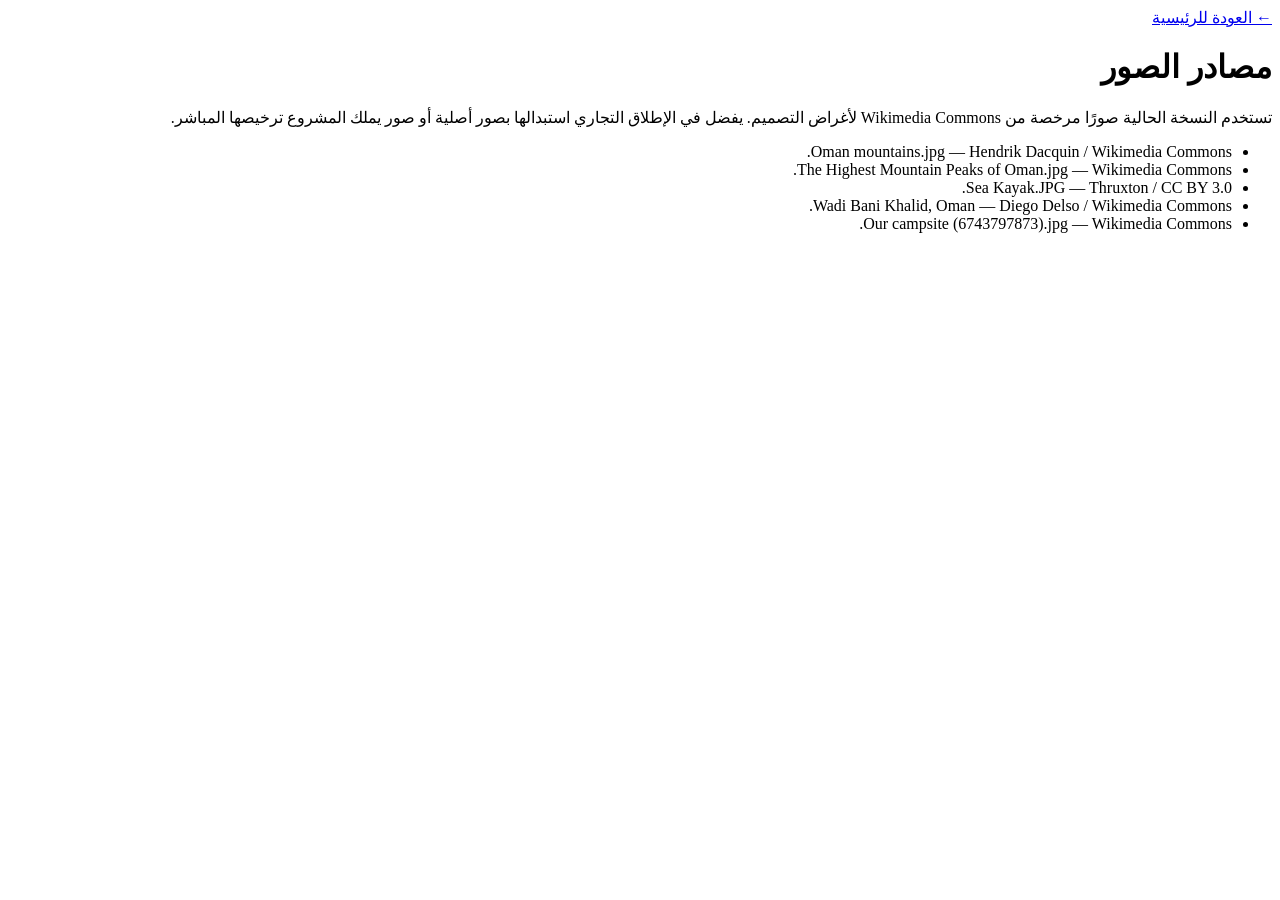
==== credits.html @ a832af6c "Add image credits" ====
<!doctype html><html lang="ar" dir="rtl"><head><meta charset="utf-8"><meta name="viewport" content="width=device-width,initial-scale=1"><title>مصادر الصور | درب بلس</title><link rel="stylesheet" href="styles.css"></head><body><main class="legal"><div class="container"><a class="back" href="index.html">← العودة للرئيسية</a><h1>مصادر الصور</h1><p>تستخدم النسخة الحالية صورًا مرخصة من Wikimedia Commons لأغراض التصميم. يفضل في الإطلاق التجاري استبدالها بصور أصلية أو صور يملك المشروع ترخيصها المباشر.</p><ul><li>Oman mountains.jpg — Hendrik Dacquin / Wikimedia Commons.</li><li>The Highest Mountain Peaks of Oman.jpg — Wikimedia Commons.</li><li>Sea Kayak.JPG — Thruxton / CC BY 3.0.</li><li>Wadi Bani Khalid, Oman — Diego Delso / Wikimedia Commons.</li><li>Our campsite (6743797873).jpg — Wikimedia Commons.</li></ul></div></main></body></html>
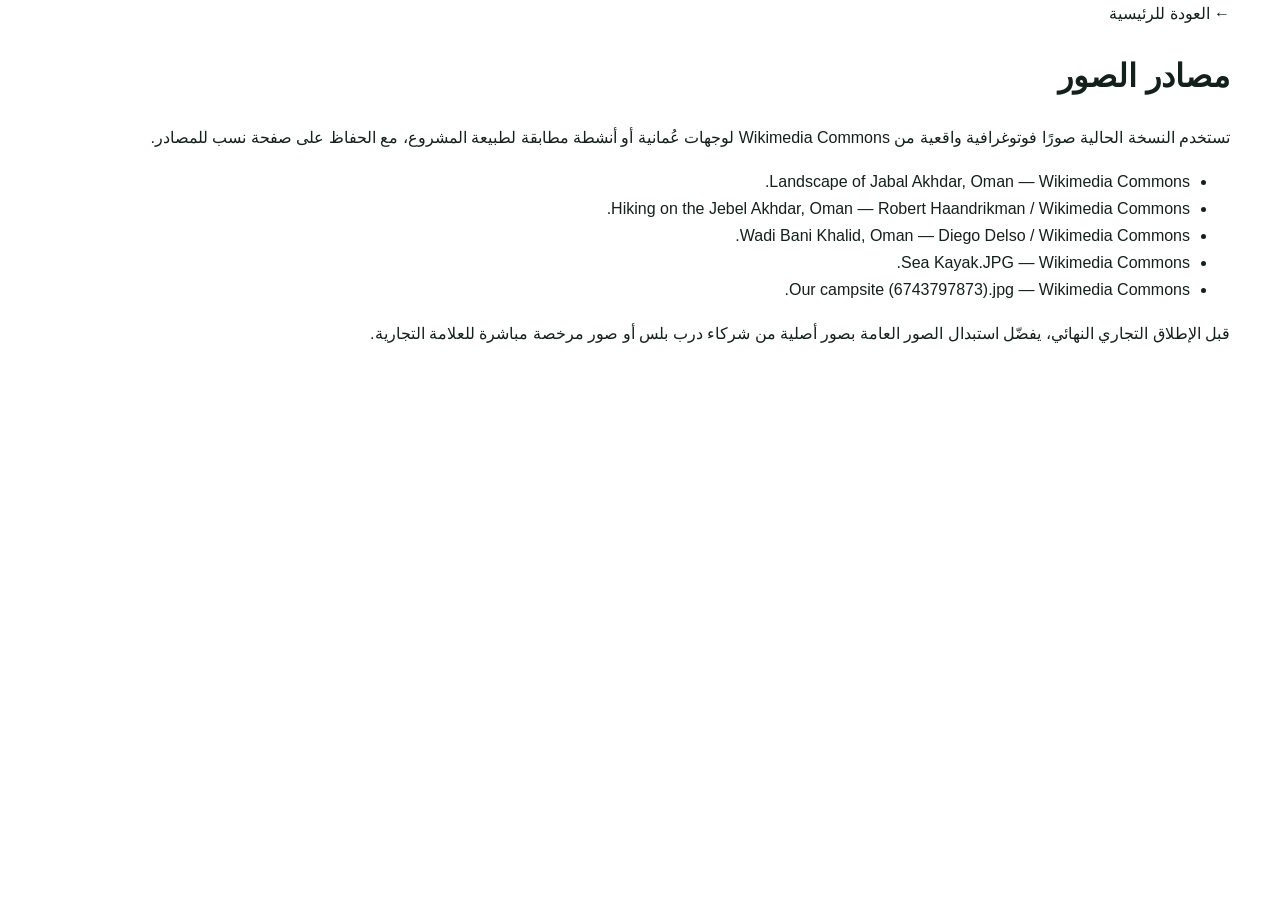
==== commit 793b0389: "Update realistic image credits" ====
--- a/credits.html
+++ b/credits.html
@@ -1 +1 @@
-<!doctype html><html lang="ar" dir="rtl"><head><meta charset="utf-8"><meta name="viewport" content="width=device-width,initial-scale=1"><title>مصادر الصور | درب بلس</title><link rel="stylesheet" href="styles.css"></head><body><main class="legal"><div class="container"><a class="back" href="index.html">← العودة للرئيسية</a><h1>مصادر الصور</h1><p>تستخدم النسخة الحالية صورًا مرخصة من Wikimedia Commons لأغراض التصميم. يفضل في الإطلاق التجاري استبدالها بصور أصلية أو صور يملك المشروع ترخيصها المباشر.</p><ul><li>Oman mountains.jpg — Hendrik Dacquin / Wikimedia Commons.</li><li>The Highest Mountain Peaks of Oman.jpg — Wikimedia Commons.</li><li>Sea Kayak.JPG — Thruxton / CC BY 3.0.</li><li>Wadi Bani Khalid, Oman — Diego Delso / Wikimedia Commons.</li><li>Our campsite (6743797873).jpg — Wikimedia Commons.</li></ul></div></main></body></html>+<!doctype html><html lang="ar" dir="rtl"><head><meta charset="utf-8"><meta name="viewport" content="width=device-width,initial-scale=1"><title>مصادر الصور | درب بلس</title><link rel="stylesheet" href="styles.css"></head><body><main class="legal"><div class="container"><a class="back" href="index.html">← العودة للرئيسية</a><h1>مصادر الصور</h1><p>تستخدم النسخة الحالية صورًا فوتوغرافية واقعية من Wikimedia Commons لوجهات عُمانية أو أنشطة مطابقة لطبيعة المشروع، مع الحفاظ على صفحة نسب للمصادر.</p><ul><li>Landscape of Jabal Akhdar, Oman — Wikimedia Commons.</li><li>Hiking on the Jebel Akhdar, Oman — Robert Haandrikman / Wikimedia Commons.</li><li>Wadi Bani Khalid, Oman — Diego Delso / Wikimedia Commons.</li><li>Sea Kayak.JPG — Wikimedia Commons.</li><li>Our campsite (6743797873).jpg — Wikimedia Commons.</li></ul><p>قبل الإطلاق التجاري النهائي، يفضّل استبدال الصور العامة بصور أصلية من شركاء درب بلس أو صور مرخصة مباشرة للعلامة التجارية.</p></div></main></body></html>
--- a/styles.css
+++ b/styles.css
@@ -0,0 +1,13 @@
+:root{--green:#123c33;--green2:#1d5144;--gold:#d6a45d;--gold2:#b47b32;--cream:#f6f1e8;--ink:#14201c;--muted:#68746e;--line:rgba(20,32,28,.12);--shadow:0 24px 80px rgba(18,60,51,.12)}
+*{box-sizing:border-box}html{scroll-behavior:smooth}body{margin:0;background:#fff;color:var(--ink);font-family:"Tajawal",sans-serif;line-height:1.7}body[dir="ltr"]{font-family:"Manrope","Tajawal",sans-serif}a{text-decoration:none;color:inherit}img{max-width:100%;display:block}button,input,select{font:inherit}.container{width:min(1180px,calc(100% - 40px));margin:auto}
+.announcement{background:var(--green);color:#fff;font-size:13px}.announcement-inner{min-height:36px;display:flex;align-items:center;justify-content:space-between;gap:20px}.announcement a{color:#f4d6a8;font-weight:700}.header{position:sticky;top:0;z-index:100;background:rgba(255,255,255,.95);backdrop-filter:blur(18px);border-bottom:1px solid rgba(18,60,51,.08)}.nav{height:82px;display:flex;align-items:center;gap:30px}.brand img{width:178px}.nav-links{display:flex;gap:28px;margin-inline:auto;font-weight:700;font-size:15px}.nav-actions{display:flex;align-items:center;gap:10px}.lang-toggle{border:1px solid var(--line);background:#fff;color:var(--green);border-radius:999px;padding:9px 12px;font-weight:800;cursor:pointer}.button{display:inline-flex;align-items:center;justify-content:center;border:0;border-radius:12px;padding:14px 22px;background:var(--green);color:#fff;font-weight:800;cursor:pointer;transition:.25s}.button:hover{transform:translateY(-2px)}.button.small{padding:11px 17px}.button.gold{background:var(--gold);color:#17231f}.button.glass{background:rgba(255,255,255,.12);border:1px solid rgba(255,255,255,.35)}.button.dark{background:#15231e}.button.full{width:100%}.menu-toggle{display:none;background:none;border:0;width:38px}.menu-toggle span{display:block;height:2px;background:var(--green);margin:6px 0}
+.hero{height:720px;position:relative;color:#fff;overflow:hidden}.hero-media{position:absolute;inset:0;background-image:url("https://commons.wikimedia.org/wiki/Special:FilePath/Landscape_of_Jabal_Akhdar%2C_Oman.jpg");background-size:cover;background-position:center}.hero-overlay{position:absolute;inset:0;background:linear-gradient(90deg,rgba(8,28,23,.12),rgba(8,28,23,.84) 68%,rgba(8,28,23,.94)),linear-gradient(0deg,rgba(8,28,23,.28),transparent 45%)}body[dir="ltr"] .hero-overlay{background:linear-gradient(270deg,rgba(8,28,23,.12),rgba(8,28,23,.84) 68%,rgba(8,28,23,.94)),linear-gradient(0deg,rgba(8,28,23,.28),transparent 45%)}.hero-content{height:100%;position:relative;display:flex;align-items:center}.hero-copy{max-width:760px}.pill{display:inline-flex;padding:8px 13px;border-radius:999px;background:rgba(255,255,255,.11);border:1px solid rgba(255,255,255,.23);font-size:13px;font-weight:700;margin-bottom:22px}.hero h1{font-size:clamp(52px,6.4vw,84px);line-height:1.03;margin:0 0 24px}.hero h1 em{font-style:normal;color:#f0c67e}.hero-copy>p{font-size:20px;color:rgba(255,255,255,.84);max-width:700px}.hero-actions{display:flex;gap:12px;flex-wrap:wrap}.oman-badge{display:flex;align-items:center;gap:12px;margin-top:42px}.oman-badge>span{font-size:30px}.oman-badge div{display:flex;flex-direction:column}.oman-badge small{color:rgba(255,255,255,.7)}
+.section{padding:100px 0}.warm{background:var(--cream)}.kicker{display:inline-block;color:var(--gold2);font-weight:800;font-size:13px;letter-spacing:.06em;margin-bottom:10px}.section-heading h2,.section-heading.split h2{font-size:clamp(38px,4.4vw,58px);line-height:1.08;margin:0}.section-heading.split{display:flex;justify-content:space-between;align-items:end;gap:42px;margin-bottom:44px}.section-heading.split>p{max-width:520px;color:var(--muted);margin:0}.section-heading.center{text-align:center;max-width:740px;margin:0 auto 50px}
+.experience-grid{display:grid;grid-template-columns:1.2fr .8fr .8fr;grid-template-rows:320px 270px;gap:16px}.experience-card{position:relative;border-radius:22px;overflow:hidden;background:#ddd}.experience-card.large{grid-row:span 2}.experience-card.wide{grid-column:span 2}.experience-card img{width:100%;height:100%;object-fit:cover;transition:.5s}.experience-card:hover img{transform:scale(1.035)}.shade{position:absolute;inset:0;background:linear-gradient(0deg,rgba(8,29,23,.8),transparent 68%)}.card-content{position:absolute;right:0;left:0;bottom:0;padding:24px;color:#fff}.card-content span{font-size:12px;color:#f5d298;font-weight:800}.card-content h3{font-size:26px;margin:3px 0}
+.advanced-search{display:grid;grid-template-columns:1.6fr repeat(3,1fr) auto;gap:12px;background:#fff;padding:18px;border:1px solid rgba(18,60,51,.1);border-radius:20px;box-shadow:var(--shadow);margin:34px 0 18px}.search-field{display:flex;flex-direction:column;gap:6px}.search-field label{font-size:12px;color:var(--muted);font-weight:800}.search-field input,.search-field select{border:1px solid #dfe4df;border-radius:12px;padding:12px 13px;background:#fbfcfa;outline:none}.search-field input:focus,.search-field select:focus{border-color:var(--green)}.reset-btn{align-self:end;border:0;background:#eef3ef;color:var(--green);padding:12px 15px;border-radius:12px;font-weight:800;cursor:pointer}.results-head{display:flex;justify-content:flex-end;color:var(--muted);font-size:13px;margin-bottom:12px}
+.offer-grid{display:grid;grid-template-columns:repeat(3,1fr);gap:18px}.visual-offer{background:#fff;border-radius:20px;overflow:hidden;border:1px solid rgba(18,60,51,.1);transition:.25s}.visual-offer:hover{transform:translateY(-4px);box-shadow:var(--shadow)}.offer-photo{height:220px;position:relative;background:linear-gradient(135deg,#d8e1da,#9fb5a8);overflow:hidden}.offer-photo img{width:100%;height:100%;object-fit:cover}.offer-photo .discount{position:absolute;top:14px;right:14px;background:#fff;color:var(--green);font:800 12px Manrope,sans-serif;padding:7px 10px;border-radius:999px;box-shadow:0 8px 25px rgba(0,0,0,.12)}body[dir="ltr"] .offer-photo .discount{right:auto;left:14px}.offer-body{padding:20px}.offer-type{font-size:12px;color:var(--gold2);font-weight:800}.offer-body h3{font-size:22px;line-height:1.3;margin:5px 0 7px}.offer-body p{color:var(--muted);font-size:14px;margin:0}.local-pattern{background:linear-gradient(135deg,#123c33,#2b6557);display:grid;place-items:center}.dhofar-photo{background:linear-gradient(135deg,#507b62,#bfd2b0);display:grid;place-items:center}.pattern-mark{font-size:44px;color:#fff;font-weight:800}.no-results{text-align:center;padding:45px;color:var(--muted)}.hidden{display:none!important}
+.dark-section{background:#0f2f28;color:#fff}.light-heading .kicker{color:#e9bd7b}.steps{display:grid;grid-template-columns:repeat(3,1fr);gap:16px}.steps article{background:rgba(255,255,255,.055);border:1px solid rgba(255,255,255,.1);padding:28px;border-radius:20px}.step-no{font:700 12px Manrope,sans-serif;color:#d8ab68}.steps h3{font-size:24px}.steps p{color:rgba(255,255,255,.66)}
+.corporate{display:grid;grid-template-columns:1.05fr .95fr;gap:72px;align-items:center}.corporate-copy h2{font-size:clamp(38px,4.6vw,58px);line-height:1.08;margin:0 0 20px}.corporate-copy p{color:var(--muted)}.contact-card{background:#f7f4ed;padding:30px;border-radius:24px}.contact-card h3{font-size:28px}.contact-card label{display:block;font-size:13px;font-weight:800;margin-bottom:14px}.contact-card input{width:100%;margin-top:6px;padding:13px;border:1px solid #dfe3de;border-radius:10px}.form-status{font-size:12px;color:var(--muted);text-align:center}.partner-section{padding-top:35px}.partner-panel{background:linear-gradient(135deg,#eee4d4,#f8f4ec);border-radius:28px;padding:46px;display:flex;justify-content:space-between;align-items:center;gap:30px}.partner-panel h2{font-size:40px;margin:0}
+.footer{background:#0b211b;color:#dce6e1;padding:64px 0 30px}.footer-grid{display:grid;grid-template-columns:1.5fr .7fr .7fr .9fr;gap:48px}.footer-brand img{width:170px;filter:brightness(0) invert(1)}.footer p,.footer a,.footer span{color:#a9b7b1}.footer h4{color:#fff}
+@media(max-width:980px){.nav-links{display:none;position:absolute;top:82px;right:20px;left:20px;background:#fff;box-shadow:var(--shadow);padding:20px;border-radius:18px;flex-direction:column}.nav-links.open{display:flex}.menu-toggle{display:block;margin-inline-start:auto}.hero{height:auto;min-height:690px}.experience-grid{grid-template-columns:1fr 1fr;grid-template-rows:340px 260px 260px}.experience-card.large{grid-column:span 2;grid-row:auto}.experience-card.wide{grid-column:span 2}.advanced-search{grid-template-columns:1fr 1fr}.wide-field{grid-column:span 2}.reset-btn{width:100%}.offer-grid{grid-template-columns:1fr 1fr}.corporate{grid-template-columns:1fr}.footer-grid{grid-template-columns:1fr 1fr}}
+@media(max-width:680px){.container{width:min(100% - 28px,1180px)}.nav-actions .button{display:none}.brand img{width:145px}.hero h1{font-size:48px}.hero-copy>p{font-size:17px}.section{padding:72px 0}.section-heading.split{display:block}.section-heading.split>p{margin-top:14px}.experience-grid{display:grid;grid-template-columns:1fr;grid-template-rows:none}.experience-card,.experience-card.large,.experience-card.wide{grid-column:auto;height:290px}.advanced-search{grid-template-columns:1fr}.wide-field{grid-column:auto}.offer-grid,.steps{grid-template-columns:1fr}.partner-panel{display:block;padding:30px}.partner-panel .button{margin-top:22px}.footer-grid{grid-template-columns:1fr}.announcement-inner{font-size:11px}}
